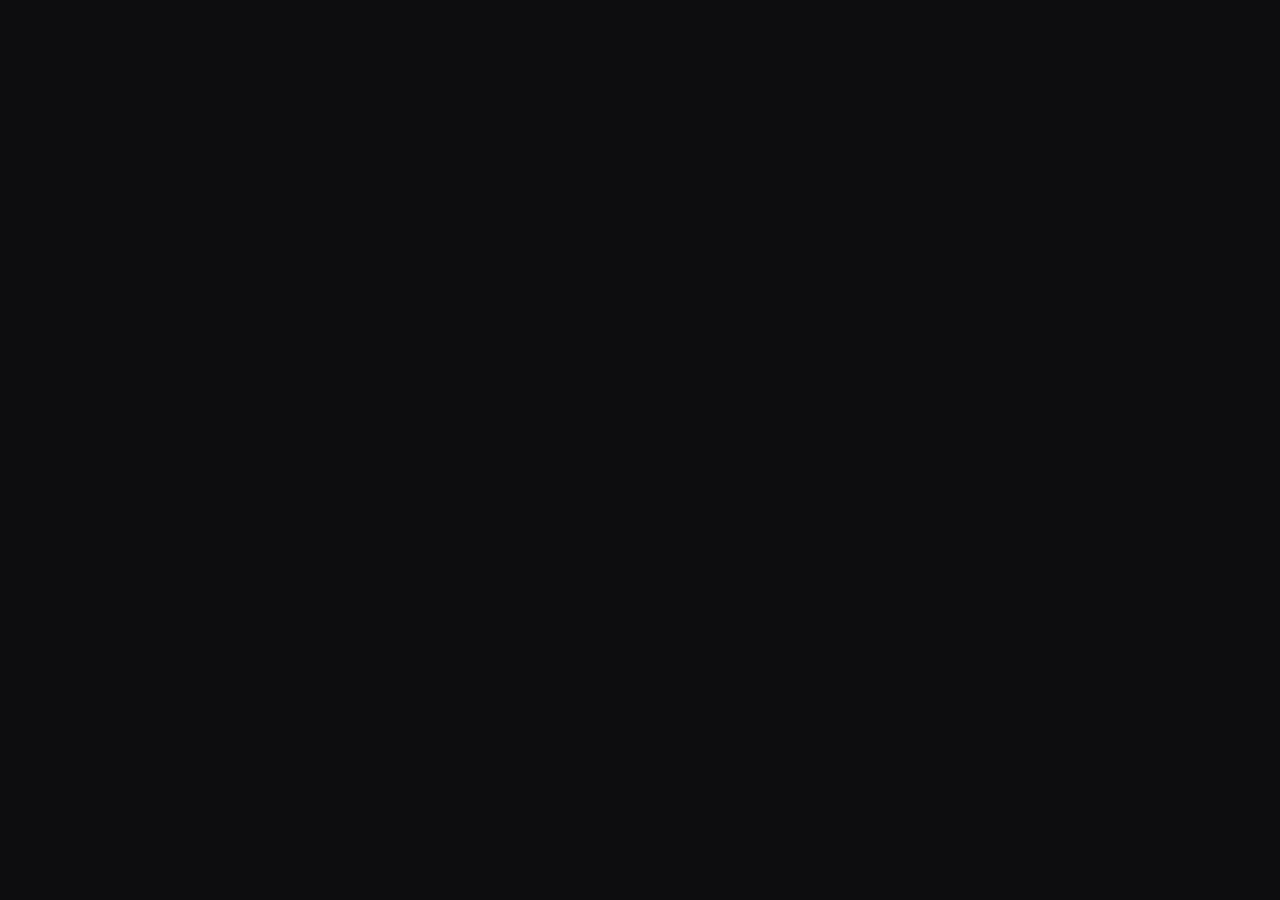
==== index.html @ c56e7d4f "Add the MetaMask Explore Simulator as a standalone static demo. This is the V1/V2 Explore prototype " ====
<!DOCTYPE html>
<html lang="en" data-theme="dark">
<head>
<meta charset="UTF-8" />
<meta name="viewport" content="width=device-width, initial-scale=1" />
<title>MetaMask Explore — Simulator</title>
<link rel="stylesheet" href="mmds/colors_and_type.css?v=black-bg" />
<link rel="stylesheet" href="https://fonts.googleapis.com/css2?family=Material+Symbols+Outlined:opsz,wght,FILL,GRAD@24,400,0,0" />
<style>
  .material-symbols-outlined {
    font-family: 'Material Symbols Outlined';
    font-weight: 400;
    font-style: normal;
    display: inline-block;
    line-height: 1;
    letter-spacing: normal;
    text-transform: none;
    white-space: nowrap;
    word-wrap: normal;
    direction: ltr;
    -webkit-font-smoothing: antialiased;
    font-variation-settings: 'FILL' 0, 'wght' 400, 'GRAD' 0, 'opsz' 24;
  }
  html, body {
    margin: 0;
    padding: 0;
    height: 100%;
    background: var(--color-background-alternative);
    color: var(--color-text-default);
    overflow: hidden;
  }

  #root {
    width: 100vw;
    height: 100vh;
    display: flex;
    flex-direction: row;
  }

  /* Shared */
  .mono { font-family: var(--font-family-default); }

  /* Scrollbar inside the phone */
  .phone-scroll::-webkit-scrollbar { width: 0; height: 0; }
  .phone-scroll { scrollbar-width: none; }

  /* Custom scrollbar for the panel */
  .panel-scroll::-webkit-scrollbar { width: 10px; }
  .panel-scroll::-webkit-scrollbar-track { background: transparent; }
  .panel-scroll::-webkit-scrollbar-thumb { background: var(--color-border-muted); border-radius: 8px; }
  .panel-scroll::-webkit-scrollbar-thumb:hover { background: var(--color-border-default); }

  /* ─── The control panel ─── */
  .panel {
    width: 340px;
    flex-shrink: 0;
    background: var(--color-background-default);
    border-left: 1px solid var(--color-border-muted);
    display: flex;
    flex-direction: column;
    overflow: hidden;
    font-family: var(--font-family-default);
    order: 2;
  }
  .stage { order: 1; }

  .panel-header {
    padding: 20px 20px 14px;
    display: flex;
    flex-direction: column;
    gap: 4px;
  }
  .panel-header-row {
    display: flex;
    align-items: center;
    justify-content: space-between;
    gap: 8px;
  }
  .panel-title {
    font-size: 14px;
    font-weight: 500;
    letter-spacing: -0.01em;
    color: var(--color-text-default);
  }
  .panel-sub {
    font-size: 12px;
    color: var(--color-text-alternative);
    font-weight: 400;
    margin-top: 2px;
  }
    background: var(--color-background-default);
    border-right: 1px solid var(--color-border-muted);
    display: flex;
    flex-direction: column;
    height: 100vh;
  }

  .panel-header {
    padding: 20px 20px 14px;
    border-bottom: 1px solid var(--color-border-muted);
    display: flex;
    flex-direction: column;
    gap: 4px;
  }
  .panel-header-row {
    display: flex;
    align-items: center;
    justify-content: space-between;
    gap: 8px;
  }
  .panel-title {
    font-size: 15px;
    font-weight: 600;
    letter-spacing: -0.01em;
    color: var(--color-text-default);
  }
  .panel-sub {
    font-size: 11px;
    color: var(--color-text-alternative);
    letter-spacing: 0.02em;
    text-transform: uppercase;
    font-weight: 500;
  }

  .panel-body {
    flex: 1;
    overflow-y: auto;
    padding: 8px 0 48px;
  }

  .section {
    padding: 16px 20px;
    border-bottom: 1px solid var(--color-border-muted);
    display: flex;
    flex-direction: column;
    gap: 10px;
  }
  .section-title {
    font-size: 12px;
    font-weight: 500;
    color: var(--color-text-alternative);
    letter-spacing: 0;
    text-transform: none;
    display: flex;
    align-items: center;
    justify-content: space-between;
  }
  .section-title-count {
    font-family: var(--font-family-default);
    font-size: 11px;
    color: var(--color-text-alternative);
    font-weight: 400;
  }

  /* Tab description block */
  .tab-description {
    padding: 12px 14px;
    border-radius: 10px;
    background: var(--color-background-muted);
    font-size: 12px;
    line-height: 18px;
    color: var(--color-text-alternative);
  }
  .tab-description b {
    color: var(--color-text-default);
    font-weight: 500;
  }
    color: var(--color-text-alternative);
    text-transform: uppercase;
    letter-spacing: 0.08em;
    margin-bottom: 12px;
    display: flex;
    align-items: center;
    justify-content: space-between;
  }
  .section-title-count {
    font-family: var(--font-family-default);
    font-size: 10px;
    color: var(--color-text-muted);
    font-weight: 400;
    letter-spacing: 0;
    text-transform: none;
  }

  /* Row — column layout, label full-width above control */
  .row {
    display: flex;
    flex-direction: column;
    gap: 6px;
    padding: 4px 0;
  }
  .row-label {
    font-size: 13px;
    color: var(--color-text-default);
    font-weight: 400;
    white-space: nowrap;
  }
  .row-hint {
    font-size: 11px;
    color: var(--color-text-alternative);
    margin-top: 0;
    line-height: 16px;
  }
  .row-label-wrap {
    display: flex;
    flex-direction: column;
    gap: 0;
  }
  .row-inline {
    display: flex;
    align-items: center;
    justify-content: space-between;
    gap: 12px;
    flex-direction: row;
  }

  /* Toggle */
  .toggle {
    position: relative;
    width: 34px;
    height: 20px;
    border-radius: 9999px;
    background: var(--color-background-muted);
    border: 1px solid var(--color-border-muted);
    cursor: pointer;
    transition: background 140ms ease, border-color 140ms ease;
    flex-shrink: 0;
  }
  .toggle::after {
    content: '';
    position: absolute;
    top: 2px;
    left: 2px;
    width: 14px;
    height: 14px;
    border-radius: 9999px;
    background: var(--color-text-alternative);
    transition: transform 140ms ease, background 140ms ease;
  }
  .toggle.on {
    background: var(--color-primary-default);
    border-color: var(--color-primary-default);
  }
  .toggle.on::after {
    transform: translateX(14px);
    background: var(--color-primary-inverse);
  }

  /* Segmented */
  .seg {
    display: flex;
    background: var(--color-background-muted);
    border-radius: 8px;
    padding: 2px;
    gap: 2px;
    width: 100%;
  }
  .seg-btn {
    flex: 1;
    padding: 6px 8px;
    border: none;
    background: transparent;
    border-radius: 6px;
    font-size: 12px;
    font-family: inherit;
    color: var(--color-text-alternative);
    cursor: pointer;
    transition: background 120ms ease, color 120ms ease;
    font-weight: 500;
    white-space: nowrap;
    text-overflow: ellipsis;
    overflow: hidden;
  }
  .seg-btn.active {
    background: var(--color-background-section);
    color: var(--color-text-default);
    box-shadow: 0 1px 2px rgba(0,0,0,0.3);
  }
  .seg-btn:hover:not(.active) {
    color: var(--color-text-default);
  }
  /* Compact icon segmented (for Appearance / Screen state) */
  .seg.seg-icon {
    width: auto;
    flex: 0 0 auto;
  }
  .seg-btn-icon {
    flex: 0 0 auto;
    width: 26px;
    height: 22px;
    padding: 0;
    display: inline-flex;
    align-items: center;
    justify-content: center;
  }

  /* Slider */
  .slider-row {
    display: flex;
    flex-direction: column;
    gap: 6px;
    padding: 10px 0 8px;
  }
  .slider-head {
    display: flex;
    justify-content: space-between;
    align-items: center;
  }
  .slider-val {
    font-family: var(--font-family-default);
    font-size: 11px;
    color: var(--color-text-alternative);
    background: var(--color-background-muted);
    padding: 2px 6px;
    border-radius: 4px;
  }
  input[type=range] {
    -webkit-appearance: none;
    appearance: none;
    width: 100%;
    height: 4px;
    background: var(--color-background-muted);
    border-radius: 4px;
    outline: none;
  }
  input[type=range]::-webkit-slider-thumb {
    -webkit-appearance: none;
    appearance: none;
    width: 14px;
    height: 14px;
    border-radius: 9999px;
    background: var(--color-primary-default);
    cursor: pointer;
    border: 2px solid var(--color-background-default);
  }
  input[type=range]::-moz-range-thumb {
    width: 14px;
    height: 14px;
    border-radius: 9999px;
    background: var(--color-primary-default);
    cursor: pointer;
    border: 2px solid var(--color-background-default);
  }

  /* Select-like dropdown of pills */
  .chips {
    display: flex;
    flex-wrap: wrap;
    gap: 6px;
    padding-top: 4px;
  }
  .chip {
    font-size: 12px;
    padding: 6px 10px;
    border-radius: 9999px;
    background: var(--color-background-muted);
    border: 1px solid transparent;
    color: var(--color-text-alternative);
    cursor: pointer;
    transition: background 120ms ease, color 120ms ease, border-color 120ms ease;
    font-weight: 500;
  }
  .chip.active {
    background: var(--color-text-default);
    color: var(--color-background-default);
    border-color: var(--color-text-default);
  }
  .chip:hover:not(.active) {
    color: var(--color-text-default);
  }

  /* Reset button */
  .panel-footer {
    border-top: 1px solid var(--color-border-muted);
    padding: 12px 20px;
    display: flex;
    gap: 8px;
  }
  .btn-ghost {
    flex: 1;
    padding: 9px 12px;
    border-radius: 8px;
    border: 1px solid var(--color-border-muted);
    background: transparent;
    color: var(--color-text-default);
    font-family: inherit;
    font-size: 12px;
    font-weight: 500;
    cursor: pointer;
    transition: background 120ms ease, border-color 120ms ease;
  }
  .btn-ghost:hover {
    background: var(--color-background-hover);
    border-color: var(--color-border-default);
  }

  /* Small status indicator dot */
  .dot {
    display: inline-block;
    width: 6px;
    height: 6px;
    border-radius: 9999px;
    background: var(--color-success-default);
    box-shadow: 0 0 8px var(--color-success-default);
    margin-right: 6px;
    vertical-align: middle;
  }

  /* ─── Stage (right side where the phone sits) ─── */
  .stage {
    flex: 1;
    height: 100vh;
    display: flex;
    flex-direction: column;
    align-items: stretch;
    justify-content: stretch;
    background:
      radial-gradient(ellipse 80% 60% at 50% 40%, rgba(67,174,252,0.04), transparent 60%),
      var(--color-background-alternative);
    position: relative;
    overflow: hidden;
  }
  .stage-tabs {
    position: relative;
    z-index: 2;
    display: flex;
    gap: 2px;
    padding: 12px 16px 0;
    background: transparent;
  }
  .stage-tab {
    font-family: var(--font-family-default);
    font-size: 12px;
    font-weight: 500;
    letter-spacing: 0.02em;
    color: var(--color-text-alternative);
    background: transparent;
    border: 1px solid transparent;
    border-bottom: none;
    padding: 8px 14px 9px;
    border-radius: 8px 8px 0 0;
    cursor: pointer;
    transition: background 120ms ease, color 120ms ease, border-color 120ms ease;
  }
  .stage-tab:hover {
    background: var(--color-background-hover);
    color: var(--color-text-default);
  }
  .stage-tab.is-active {
    background: var(--color-background-alternative);
    color: var(--color-text-default);
    border-color: var(--color-border-muted);
    position: relative;
  }
  .stage-tab.is-active::after {
    content: '';
    position: absolute;
    left: 0; right: 0; bottom: -1px;
    height: 1px;
    background: var(--color-background-alternative);
  }
  .stage-links {
    margin-left: auto;
    display: flex;
    align-items: center;
    gap: 4px;
    padding-right: 16px;
    padding-bottom: 6px;
    align-self: flex-end;
  }
  .stage-link {
    display: inline-flex;
    align-items: center;
    gap: 4px;
    font-family: var(--font-family-default);
    font-size: 12px;
    font-weight: 500;
    letter-spacing: 0.02em;
    color: var(--color-text-alternative);
    text-decoration: none;
    padding: 6px 10px;
    border-radius: 6px;
    transition: background 120ms ease, color 120ms ease;
  }
  .stage-link:hover {
    color: var(--color-text-default);
    background: var(--color-background-hover);
  }
  .stage-canvas {
    flex: 1;
    position: relative;
    display: flex;
    align-items: center;
    justify-content: center;
    overflow: auto;
    border-top: 1px solid var(--color-border-muted);
  }
  /* When the gallery is in the canvas, don't flex-center — let it scroll naturally. */
  .stage-canvas:has(.gallery-root) {
    display: block;
  }
  .stage-grid {
    position: absolute;
    inset: 0;
    background-image:
      linear-gradient(var(--color-border-muted) 1px, transparent 1px),
      linear-gradient(90deg, var(--color-border-muted) 1px, transparent 1px);
    background-size: 32px 32px;
    opacity: 0.25;
    pointer-events: none;
  }
  .stage-meta {
    position: absolute;
    top: 16px;
    left: 20px;
    font-family: var(--font-family-default);
    font-size: 11px;
    color: var(--color-text-alternative);
    letter-spacing: 0.02em;
    display: flex;
    gap: 12px;
    align-items: center;
  }
  .stage-meta .pill {
    padding: 3px 8px;
    background: var(--color-background-section);
    border: 1px solid var(--color-border-muted);
    border-radius: 4px;
    color: var(--color-text-default);
  }

  /* Bare (no chrome) phone */
  .bare-phone {
    width: 393px;
    height: 852px;
    background: var(--color-background-default);
    border-radius: 4px;
    overflow: hidden;
    box-shadow: 0 40px 80px rgba(0,0,0,0.4), 0 0 0 1px var(--color-border-muted);
    display: flex;
    flex-direction: column;
  }

  /* When light theme on the sim */
  html.embed,
  html.embed body,
  html.embed #root {
    width: 393px;
    height: 852px;
    overflow: hidden;
    background: #000;
  }
  html.embed #root {
    display: block;
  }

  html.embed .bare-phone {
    box-shadow: none;
    border-radius: 0;
  }

  .bare-phone.light { color-scheme: light; }

  /* Sparkline end-dot pulse — 2.4s, perfect circle via HTML overlay */
  @keyframes sparklinePulse {
    0%   { transform: scale(0.25); opacity: 0.55; }
    70%  { transform: scale(1.0);  opacity: 0; }
    100% { transform: scale(1.0);  opacity: 0; }
  }

  /* ─── Component gallery ─── */
  .stage-canvas.is-pannable { cursor: grab; }
  .stage-canvas.is-panning  { cursor: grabbing; user-select: none; }
  .stage-canvas.is-panning * { cursor: grabbing !important; }
  .gallery-root {
    width: max-content;
    min-width: 100%;
    min-height: 100%;
    padding: 32px 32px 80px;
    box-sizing: border-box;
    color: var(--color-text-default);
    background: var(--color-background-default);
  }
  .gallery-grid {
    display: grid;
    grid-template-columns: repeat(3, 393px);
    gap: 48px 32px;
    justify-content: start;
    width: max-content;
  }
  .gallery-card {
    display: flex;
    flex-direction: column;
    gap: 10px;
    min-width: 0;
  }
  .gallery-card-name {
    font-size: 11px;
    font-weight: 500;
    color: var(--color-text-alternative);
    font-family: 'JetBrains Mono', 'IBM Plex Mono', ui-monospace, monospace;
    letter-spacing: 0.04em;
    text-transform: uppercase;
    padding: 0 4px;
  }
  .gallery-card-body {
    display: flex;
    justify-content: flex-start;
    align-items: flex-start;
    overflow: visible;
    min-height: 60px;
  }
  .gallery-card-body > * {
    max-width: 100%;
  }
  .gallery-variant {
    display: flex;
    flex-direction: column;
    gap: 6px;
    align-items: flex-start;
  }
  .gallery-variant-label {
    font-size: 10px;
    text-transform: uppercase;
    letter-spacing: 0.08em;
    color: var(--color-text-alternative);
    font-weight: 600;
  }
  .gallery-variant-preview {
    display: flex;
    align-items: center;
  }
</style>

<!-- React + Babel -->
<script src="https://unpkg.com/react@18.3.1/umd/react.development.js" integrity="sha384-hD6/rw4ppMLGNu3tX5cjIb+uRZ7UkRJ6BPkLpg4hAu/6onKUg4lLsHAs9EBPT82L" crossorigin="anonymous"></script>
<script src="https://unpkg.com/react-dom@18.3.1/umd/react-dom.development.js" integrity="sha384-u6aeetuaXnQ38mYT8rp6sbXaQe3NL9t+IBXmnYxwkUI2Hw4bsp2Wvmx4yRQF1uAm" crossorigin="anonymous"></script>
<script src="https://unpkg.com/@babel/standalone@7.29.0/babel.min.js" integrity="sha384-m08KidiNqLdpJqLq95G/LEi8Qvjl/xUYll3QILypMoQ65QorJ9Lvtp2RXYGBFj1y" crossorigin="anonymous"></script>
<script>
  if (/\bembed=1\b/.test(location.search)) document.documentElement.classList.add('embed');
</script>
</head>
<body>
<div id="root"></div>

<!-- Components, in order of dependency -->
<script type="text/babel" src="frames/ios-frame.jsx"></script>
<script type="text/babel" src="src/store.jsx?v=embed"></script>
<script type="text/babel" src="src/token-logos.jsx"></script>
<script type="text/babel" src="src/explore-screen.jsx?v=filter-sm"></script>
<script type="text/babel" src="src/mvp-screen.jsx"></script>
<script type="text/babel" src="src/prod-screen.jsx?v=net-icons"></script>
<script type="text/babel" src="src/simulator.jsx?v=phone-black"></script>
<script type="text/babel" src="src/components-gallery.jsx"></script>
<script type="text/babel" src="src/panel.jsx"></script>
<script type="text/babel" src="src/app.jsx?v=embed"></script>
</body>
</html>
---- mmds/colors_and_type.css ----
/* ============================================================
   MetaMask Design System — Colors, Type, Spacing, Shadow, Radii
   Source of truth: metamask-design-system/packages/design-tokens
     • brand-colors.css
     • dark-theme-colors.css  (default)
     • light-theme-colors.css
     • typography.css
     • shadow.css

   Dark is default. Set [data-theme="light"] on <html> to flip.
   ============================================================ */

/* ─────────────────────────────────────────────
   BRAND FONTS — MMSans (default UI), MMPoly (hero),
   MMSansMono (code). OTF files live in /fonts.
   ───────────────────────────────────────────── */
/* Geist — primary UI face (mobile app). Loaded from Google Fonts. */
@import url('https://fonts.googleapis.com/css2?family=Geist:wght@400;500;700&family=Geist+Mono:wght@400;500&display=swap');

@font-face {
  font-family: 'MMSans';
  src: url('fonts/MM_Sans-Regular.otf') format('opentype');
  font-weight: 400; font-style: normal; font-display: swap;
}
@font-face {
  font-family: 'MMSans';
  src: url('fonts/MM_Sans-Medium.otf') format('opentype');
  font-weight: 500; font-style: normal; font-display: swap;
}
@font-face {
  font-family: 'MMSans';
  src: url('fonts/MM_Sans-Semibold.otf') format('opentype');
  font-weight: 600; font-style: normal; font-display: swap;
}
@font-face {
  font-family: 'MMSans';
  src: url('fonts/MM_Sans-Bold.otf') format('opentype');
  font-weight: 700; font-style: normal; font-display: swap;
}
@font-face {
  font-family: 'MMSans';
  src: url('fonts/MM_Sans-Extrabold.otf') format('opentype');
  font-weight: 800; font-style: normal; font-display: swap;
}
@font-face {
  font-family: 'MMSans';
  src: url('fonts/MM_Sans-Black.otf') format('opentype');
  font-weight: 900; font-style: normal; font-display: swap;
}
@font-face {
  font-family: 'MMPoly';
  src: url('fonts/MM_Poly-Regular.otf') format('opentype'),
       url('./fonts/MM_Poly-Regular.otf') format('opentype');
  font-weight: 400; font-style: normal; font-display: swap;
}
@font-face {
  font-family: 'MMSansMono';
  src: url('fonts/MM_Sans_Mono-Regular.otf') format('opentype');
  font-weight: 400; font-style: normal; font-display: swap;
}

/* ─────────────────────────────────────────────
   BRAND COLORS — primitive palette
   Do not use directly in components. Use the
   semantic --color-* tokens below.
   ───────────────────────────────────────────── */
:root {
  /* Grey */
  --brand-colors-grey-grey000: #ffffff;
  --brand-colors-grey-grey025: #f7f9fc;
  --brand-colors-grey-grey050: #f3f3f4;
  --brand-colors-grey-grey100: #ededed;
  --brand-colors-grey-grey200: #babbbe;
  --brand-colors-grey-grey300: #a3a4a7;
  --brand-colors-grey-grey400: #949596;
  --brand-colors-grey-grey500: #66676a;
  --brand-colors-grey-grey600: #47484a;
  --brand-colors-grey-grey700: #252628;
  --brand-colors-grey-grey800: #1c1d1f;
  --brand-colors-grey-grey900: #131416;
  --brand-colors-grey-grey1000: #0c0d0f;

  /* Blue */
  --brand-colors-blue-blue025: #f8f9ff;
  --brand-colors-blue-blue050: #f4f5ff;
  --brand-colors-blue-blue100: #d6dbff;
  --brand-colors-blue-blue200: #adb6fe;
  --brand-colors-blue-blue300: #8b99ff;
  --brand-colors-blue-blue400: #6f7eff;
  --brand-colors-blue-blue500: #4459ff;
  --brand-colors-blue-blue600: #2c3dc5;
  --brand-colors-blue-blue700: #1c277f;
  --brand-colors-blue-blue800: #131b59;
  --brand-colors-blue-blue900: #0b0f32;

  /* MetaMask Classic Blue — the canonical brand primary.
     `classic` is the light-theme primary (#0376c9), `sky` is the dark-theme
     primary (#43aefc). The generic blue-* ramp above is the secondary /
     illustrative blue from @metamask/design-tokens brand-colors.css. */
  --brand-colors-classic-blue-050:  #e5f2fb;
  --brand-colors-classic-blue-100:  #b8d9f4;
  --brand-colors-classic-blue-200:  #8abfec;
  --brand-colors-classic-blue-300:  #5ca6e5;
  --brand-colors-classic-blue-400:  #2e8cdd;
  --brand-colors-classic-blue-500:  #0376c9;  /* Light primary */
  --brand-colors-classic-blue-600:  #025e9f;
  --brand-colors-classic-blue-700:  #024676;
  --brand-colors-classic-blue-800:  #012e4d;
  --brand-colors-classic-blue-900:  #011626;

  --brand-colors-sky-blue-050:      #e4f3ff;
  --brand-colors-sky-blue-100:      #c2e3ff;
  --brand-colors-sky-blue-200:      #9ed1fe;
  --brand-colors-sky-blue-300:      #71c0fd;
  --brand-colors-sky-blue-400:      #43aefc;  /* Dark primary */
  --brand-colors-sky-blue-500:      #2296ec;
  --brand-colors-sky-blue-600:      #1577bd;
  --brand-colors-sky-blue-700:      #0f598d;
  --brand-colors-sky-blue-800:      #093b5e;
  --brand-colors-sky-blue-900:      #041d30;

  /* Red */
  --brand-colors-red-red025: #fff6f7;
  --brand-colors-red-red050: #fff2f3;
  --brand-colors-red-red100: #ffd2d5;
  --brand-colors-red-red200: #ffa1aa;
  --brand-colors-red-red300: #ff7584;
  --brand-colors-red-red400: #f74d5e;
  --brand-colors-red-red500: #ca3542;
  --brand-colors-red-red600: #952731;
  --brand-colors-red-red700: #611a20;
  --brand-colors-red-red800: #431216;
  --brand-colors-red-red900: #3b0f13;

  /* Yellow */
  --brand-colors-yellow-yellow025: #fff9e6;
  --brand-colors-yellow-yellow050: #fff5d5;
  --brand-colors-yellow-yellow100: #ffd957;
  --brand-colors-yellow-yellow200: #f0b034;
  --brand-colors-yellow-yellow300: #e18f01;
  --brand-colors-yellow-yellow400: #c37b02;
  --brand-colors-yellow-yellow500: #9a6300;
  --brand-colors-yellow-yellow600: #714802;
  --brand-colors-yellow-yellow700: #482d01;
  --brand-colors-yellow-yellow800: #321f00;
  --brand-colors-yellow-yellow900: #1c1100;

  /* Orange */
  --brand-colors-orange-orange025: #fff8f5;
  --brand-colors-orange-orange050: #fff0ea;
  --brand-colors-orange-orange100: #ffd4c1;
  --brand-colors-orange-orange200: #ffa680;
  --brand-colors-orange-orange300: #ff7940;
  --brand-colors-orange-orange400: #ff5c16;
  --brand-colors-orange-orange500: #c3420d;
  --brand-colors-orange-orange600: #932d06;
  --brand-colors-orange-orange700: #661800;
  --brand-colors-orange-orange800: #451100;
  --brand-colors-orange-orange900: #280a00;

  /* Purple */
  --brand-colors-purple-purple025: #fcf6ff;
  --brand-colors-purple-purple050: #fbf2ff;
  --brand-colors-purple-purple100: #eac2ff;
  --brand-colors-purple-purple200: #dfa4ff;
  --brand-colors-purple-purple300: #d075ff;
  --brand-colors-purple-purple400: #b864f5;
  --brand-colors-purple-purple500: #8f44e4;
  --brand-colors-purple-purple600: #6c2ab2;
  --brand-colors-purple-purple700: #6c2ab2;
  --brand-colors-purple-purple800: #3d065f;
  --brand-colors-purple-purple900: #280a00;

  /* Lime */
  --brand-colors-lime-lime025: #effed9;
  --brand-colors-lime-lime050: #e5ffc3;
  --brand-colors-lime-lime100: #baf24a;
  --brand-colors-lime-lime200: #95ca45;
  --brand-colors-lime-lime300: #7ab040;
  --brand-colors-lime-lime400: #64993d;
  --brand-colors-lime-lime500: #457a39;
  --brand-colors-lime-lime600: #275b35;
  --brand-colors-lime-lime700: #013330;
  --brand-colors-lime-lime800: #012826;
  --brand-colors-lime-lime900: #011515;

  /* Green */
  --brand-colors-green-green025: #f1faf4;
  --brand-colors-green-green050: #ebf7ee;
  --brand-colors-green-green100: #c1e6c9;
  --brand-colors-green-green200: #80cb91;
  --brand-colors-green-green300: #4cb564;
  --brand-colors-green-green400: #279f41;
  --brand-colors-green-green500: #1c7e33;
  --brand-colors-green-green600: #145d25;
  --brand-colors-green-green700: #0d3b18;
  --brand-colors-green-green800: #092912;
  --brand-colors-green-green900: #051709;

  /* Indigo */
  --brand-colors-indigo-indigo025: #f3faff;
  --brand-colors-indigo-indigo050: #ebf5ff;
  --brand-colors-indigo-indigo100: #cce7ff;
  --brand-colors-indigo-indigo200: #89b0ff;
  --brand-colors-indigo-indigo300: #7e9ff0;
  --brand-colors-indigo-indigo400: #6f87db;
  --brand-colors-indigo-indigo500: #5b66bf;
  --brand-colors-indigo-indigo600: #4544a1;
  --brand-colors-indigo-indigo700: #2e2082;
  --brand-colors-indigo-indigo800: #190066;
  --brand-colors-indigo-indigo900: #13004a;

  --brand-colors-white: #ffffff;
  --brand-colors-black: #000000;
}

/* ─────────────────────────────────────────────
   TYPOGRAPHY PRIMITIVES — font families,
   size/line-height/weight/letter-spacing scales
   ───────────────────────────────────────────── */
:root {
  /* Mobile app: Geist is the primary UI face.
     MMSans / MMPoly are brand faces for marketing + hero moments only. */
  --font-family-default: 'Geist', 'Helvetica Neue', Helvetica, Arial, sans-serif;
  --font-family-accent:  'MMSans', 'Geist', 'Helvetica Neue', Helvetica, Arial, sans-serif;
  --font-family-hero:    'MMPoly', 'Geist', 'Helvetica Neue', Helvetica, Arial, sans-serif;
  --font-family-mono:    'Geist Mono', 'MMSansMono', ui-monospace, SFMono-Regular, Menlo, monospace;

  --font-size-base: 16px;
  --font-size-1: 0.625rem;   /* 10 */
  --font-size-2: 0.75rem;    /* 12 */
  --font-size-3: 0.875rem;   /* 14 */
  --font-size-4: 1rem;       /* 16 */
  --font-size-4-5: 1.125rem; /* 18 — heading-md on mobile */
  --font-size-5: 1.25rem;    /* 20 */
  --font-size-6: 1.5rem;     /* 24 */
  --font-size-7: 2rem;       /* 32 */
  --font-size-8: 2.5rem;     /* 40 */
  --font-size-9: 3rem;       /* 48 */
  --font-size-10: 3.75rem;   /* 60 */

  --line-height-1: 1rem;       /* 16 */
  --line-height-2: 1.25rem;    /* 20 */
  --line-height-3: 1.375rem;   /* 22 */
  --line-height-4: 1.5rem;     /* 24 */
  --line-height-5: 2rem;       /* 32 */
  --line-height-6: 2.5rem;     /* 40 */
  --line-height-7: 3.125rem;   /* 50 */
  --line-height-8: 3.5rem;     /* 56 */
  --line-height-9: 4.6875rem;  /* 75 */

  --font-weight-regular: 400;
  --font-weight-medium: 500;
  --font-weight-bold: 700;

  --letter-spacing-0: 0;
  --letter-spacing-1: 2.5%;
}

/* Active typography scale — defaults to Small (mobile / extension) */
:root {
  --typography-display-lg-font-size:      var(--font-size-8);
  --typography-display-lg-line-height:    var(--line-height-7);
  --typography-display-lg-font-weight:    var(--font-weight-bold);

  --typography-display-md-font-size:      var(--font-size-7);
  --typography-display-md-line-height:    var(--line-height-6);
  --typography-display-md-font-weight:    var(--font-weight-bold);

  --typography-heading-lg-font-size:      var(--font-size-6);
  --typography-heading-lg-line-height:    var(--line-height-5);
  --typography-heading-lg-font-weight:    var(--font-weight-bold);

  --typography-heading-md-font-size:      var(--font-size-4-5);
  --typography-heading-md-line-height:    var(--line-height-4);
  --typography-heading-md-font-weight:    var(--font-weight-bold);

  --typography-heading-sm-font-size:      var(--font-size-4);
  --typography-heading-sm-line-height:    var(--line-height-4);
  --typography-heading-sm-font-weight:    var(--font-weight-bold);

  --typography-body-lg-medium-font-size:  var(--font-size-5);
  --typography-body-lg-medium-line-height:var(--line-height-4);
  --typography-body-lg-medium-font-weight:var(--font-weight-medium);

  --typography-body-md-bold-font-size:    var(--font-size-4);
  --typography-body-md-bold-line-height:  var(--line-height-4);
  --typography-body-md-bold-font-weight:  var(--font-weight-bold);

  --typography-body-md-medium-font-size:  var(--font-size-4);
  --typography-body-md-medium-line-height:var(--line-height-4);
  --typography-body-md-medium-font-weight:var(--font-weight-medium);

  --typography-body-md-font-size:         var(--font-size-4);
  --typography-body-md-line-height:       var(--line-height-4);
  --typography-body-md-font-weight:       var(--font-weight-regular);

  --typography-body-sm-bold-font-size:    var(--font-size-3);
  --typography-body-sm-bold-line-height:  var(--line-height-3);
  --typography-body-sm-bold-font-weight:  var(--font-weight-bold);

  --typography-body-sm-medium-font-size:  var(--font-size-3);
  --typography-body-sm-medium-line-height:var(--line-height-3);
  --typography-body-sm-medium-font-weight:var(--font-weight-medium);

  --typography-body-sm-font-size:         var(--font-size-3);
  --typography-body-sm-line-height:       var(--line-height-3);
  --typography-body-sm-font-weight:       var(--font-weight-regular);

  --typography-body-xs-medium-font-size:  var(--font-size-2);
  --typography-body-xs-medium-line-height:var(--line-height-2);
  --typography-body-xs-medium-font-weight:var(--font-weight-medium);
  --typography-body-xs-medium-letter-spacing: var(--letter-spacing-1);

  --typography-body-xs-font-size:         var(--font-size-2);
  --typography-body-xs-line-height:       var(--line-height-2);
  --typography-body-xs-font-weight:       var(--font-weight-regular);
  --typography-body-xs-letter-spacing:    var(--letter-spacing-1);

  --typography-page-heading-font-size:    var(--font-size-6);
  --typography-page-heading-line-height:  var(--line-height-5);
  --typography-page-heading-font-weight:  var(--font-weight-bold);

  --typography-section-heading-font-size: var(--font-size-5);
  --typography-section-heading-line-height:var(--line-height-4);
  --typography-section-heading-font-weight:var(--font-weight-bold);

  --typography-button-label-md-font-size: var(--font-size-4);
  --typography-button-label-md-line-height:var(--line-height-4);
  --typography-button-label-md-font-weight:var(--font-weight-medium);

  --typography-button-label-lg-font-size: var(--font-size-5);
  --typography-button-label-lg-line-height:var(--line-height-4);
  --typography-button-label-lg-font-weight:var(--font-weight-medium);

  --typography-amount-display-lg-font-size:  var(--font-size-8);
  --typography-amount-display-lg-line-height:var(--line-height-7);
  --typography-amount-display-lg-font-weight:var(--font-weight-bold);
}

/* Global Large (≥ 767px) — overrides display/heading + page/section + amount only */
@media (min-width: 767px) {
  :root {
    --typography-display-lg-font-size:      var(--font-size-10);
    --typography-display-lg-line-height:    var(--line-height-9);
    --typography-display-lg-font-weight:    var(--font-weight-medium);

    --typography-display-md-font-size:      var(--font-size-9);
    --typography-display-md-line-height:    var(--line-height-8);
    --typography-display-md-font-weight:    var(--font-weight-medium);

    --typography-heading-lg-font-size:      var(--font-size-7);
    --typography-heading-lg-line-height:    var(--line-height-6);

    --typography-heading-md-font-size:      var(--font-size-6);
    --typography-heading-md-line-height:    var(--line-height-5);

    --typography-heading-sm-font-size:      var(--font-size-5);
    --typography-heading-sm-line-height:    var(--line-height-4);

    --typography-page-heading-font-size:    var(--font-size-7);
    --typography-page-heading-line-height:  var(--line-height-6);

    --typography-section-heading-font-size: var(--font-size-6);
    --typography-section-heading-line-height:var(--line-height-5);

    --typography-amount-display-lg-font-size:  var(--font-size-10);
    --typography-amount-display-lg-line-height:var(--line-height-9);
    --typography-amount-display-lg-font-weight:var(--font-weight-medium);
  }
}

/* ─────────────────────────────────────────────
   SPACING, RADII, SHADOW — NON-THEMED
   (sizes; colors are themed below)
   ───────────────────────────────────────────── */
:root {
  /* Spacing — MMDS uses a 4px base */
  --space-0: 0;
  --space-1: 4px;
  --space-2: 8px;
  --space-3: 12px;
  --space-4: 16px;
  --space-5: 20px;
  --space-6: 24px;
  --space-8: 32px;
  --space-10: 40px;
  --space-12: 48px;
  --space-16: 64px;

  /* Radii — MMDS product conventions */
  --radius-xs: 2px;
  --radius-sm: 4px;
  --radius-md: 6px;
  --radius-lg: 12px;
  --radius-xl: 16px;
  --radius-2xl: 24px;
  --radius-pill: 9999px;

  /* Shadow size tokens — from shadow.css */
  --shadow-size-xs: 0 2px 4px 0;
  --shadow-size-sm: 0 2px 8px 0;
  --shadow-size-md: 0 2px 16px 0;
  --shadow-size-lg: 0 2px 40px 0;
}

/* ─────────────────────────────────────────────
   LIGHT THEME (canonical default in MMDS)
   Applied at :root so designs without a
   theme attribute get light.
   ───────────────────────────────────────────── */
:root,
[data-theme='light'],
.light {
  color-scheme: light;

  /* Background */
  --color-background-default:              var(--brand-colors-grey-grey000);
  --color-background-default-hover:        var(--brand-colors-grey-grey050);
  --color-background-default-pressed:      var(--brand-colors-grey-grey100);
  --color-background-section:              #f5f6f8;
  --color-background-subsection:           var(--brand-colors-grey-grey000);
  --color-background-alternative:          var(--brand-colors-grey-grey050);
  --color-background-alternative-hover:    #ebedf1;
  --color-background-alternative-pressed:  #e1e4ea;
  --color-background-muted:                rgba(60, 77, 157, 0.1);
  --color-background-muted-hover:          rgba(60, 77, 157, 0.16);
  --color-background-muted-pressed:        rgba(60, 77, 157, 0.22);
  --color-background-hover:                rgba(60, 77, 157, 0.06);
  --color-background-pressed:              rgba(60, 77, 157, 0.12);

  /* Text */
  --color-text-default:                    var(--brand-colors-grey-grey900);
  --color-text-alternative:                var(--brand-colors-grey-grey500);
  --color-text-muted:                      var(--brand-colors-grey-grey200);

  /* Icon */
  --color-icon-default:                    var(--brand-colors-grey-grey900);
  --color-icon-default-hover:              #2a2b2c;
  --color-icon-default-pressed:            #414243;
  --color-icon-alternative:                var(--brand-colors-grey-grey500);
  --color-icon-muted:                      var(--brand-colors-grey-grey200);
  --color-icon-inverse:                    var(--brand-colors-grey-grey000);

  /* Border */
  --color-border-default:                  var(--brand-colors-grey-grey400);
  --color-border-muted:                    #b4b4b566;

  /* Overlay */
  --color-overlay-default:                 #0a0d135c;
  --color-overlay-alternative:             #0a0d1392;
  --color-overlay-inverse:                 var(--brand-colors-grey-grey000);

  /* Primary — MetaMask Classic Blue (#0376c9) */
  --color-primary-default:                 var(--brand-colors-classic-blue-500);
  --color-primary-default-hover:           #0269b3;
  --color-primary-default-pressed:         #025e9f;
  --color-primary-alternative:             var(--brand-colors-classic-blue-600);
  --color-primary-muted:                   #0376c91a;
  --color-primary-muted-hover:             #0376c926;
  --color-primary-muted-pressed:           #0376c933;
  --color-primary-inverse:                 var(--brand-colors-grey-grey000);

  /* Error — red-500 */
  --color-error-default:                   var(--brand-colors-red-red500);
  --color-error-default-hover:             #ba313d;
  --color-error-default-pressed:           #9a2832;
  --color-error-alternative:               var(--brand-colors-red-red600);
  --color-error-muted:                     #ca35421a;
  --color-error-muted-hover:               #ca354226;
  --color-error-muted-pressed:             #ca354233;
  --color-error-inverse:                   var(--brand-colors-grey-grey000);

  /* Warning — yellow-500 */
  --color-warning-default:                 var(--brand-colors-yellow-yellow500);
  --color-warning-default-hover:           #855500;
  --color-warning-default-pressed:         #5c3b00;
  --color-warning-muted:                   #9a63001a;
  --color-warning-muted-hover:             #9a630026;
  --color-warning-muted-pressed:           #9a630033;
  --color-warning-inverse:                 var(--brand-colors-grey-grey000);

  /* Success — lime-500 */
  --color-success-default:                 var(--brand-colors-lime-lime500);
  --color-success-default-hover:           #3d6c32;
  --color-success-default-pressed:         #2d5025;
  --color-success-muted:                   #457a391a;
  --color-success-muted-hover:             #457a3926;
  --color-success-muted-pressed:           #457a3933;
  --color-success-inverse:                 var(--brand-colors-grey-grey000);

  /* Info — = primary */
  --color-info-default:                    var(--brand-colors-classic-blue-500);
  --color-info-muted:                      #0376c91a;
  --color-info-inverse:                    var(--brand-colors-grey-grey000);

  /* Accents */
  --color-accent01-light:                  var(--brand-colors-orange-orange200);
  --color-accent01-normal:                 var(--brand-colors-orange-orange400);
  --color-accent01-dark:                   var(--brand-colors-orange-orange700);
  --color-accent02-light:                  var(--brand-colors-purple-purple100);
  --color-accent02-normal:                 var(--brand-colors-purple-purple300);
  --color-accent02-dark:                   var(--brand-colors-purple-purple800);
  --color-accent03-light:                  var(--brand-colors-lime-lime050);
  --color-accent03-normal:                 var(--brand-colors-lime-lime100);
  --color-accent03-dark:                   var(--brand-colors-lime-lime700);
  --color-accent04-light:                  var(--brand-colors-indigo-indigo100);
  --color-accent04-normal:                 var(--brand-colors-indigo-indigo200);
  --color-accent04-dark:                   var(--brand-colors-indigo-indigo800);

  /* Flask */
  --color-flask-default:                   var(--brand-colors-purple-purple500);
  --color-flask-inverse:                   var(--brand-colors-grey-grey000);

  /* Shadow colors */
  --color-shadow-default:                  #0000001a;
  --color-shadow-primary:                  #0376c933;
  --color-shadow-error:                    #ca354266;
}

/* ─────────────────────────────────────────────
   DARK THEME
   ───────────────────────────────────────────── */
[data-theme='dark'],
.dark {
  color-scheme: dark;

  /* Background — black canvas palette
     default #000000 · section #18181B · subsection #222226
     elevated1 #0D0D0F · elevated2 #18181B · muted #E2E2FF 11% */
  --color-background-default:              #000000;
  --color-background-default-hover:        #18181B;
  --color-background-default-pressed:      #222226;
  --color-background-section:              #18181B;
  --color-background-subsection:           #222226;
  --color-background-alternative:          #0D0D0F;
  --color-background-alternative-hover:    #18181B;
  --color-background-alternative-pressed:  #222226;
  --color-background-elevated1:            #0D0D0F;
  --color-background-elevated2:            #18181B;
  --color-background-muted:                #E2E2FF1C;
  --color-background-muted-hover:          #E2E2FF29;
  --color-background-muted-pressed:        #E2E2FF38;
  --color-background-hover:                #E2E2FF1C;
  --color-background-pressed:              #E2E2FF38;

  /* Text */
  --color-text-default:                    var(--brand-colors-grey-grey000);
  --color-text-alternative:                var(--brand-colors-grey-grey300);
  --color-text-muted:                      var(--brand-colors-grey-grey600);

  /* Icon */
  --color-icon-default:                    var(--brand-colors-grey-grey000);
  --color-icon-default-hover:              #f0f0f0;
  --color-icon-default-pressed:            #d0d0d0;
  --color-icon-alternative:                var(--brand-colors-grey-grey300);
  --color-icon-muted:                      var(--brand-colors-grey-grey600);
  --color-icon-inverse:                    var(--brand-colors-grey-grey900);

  /* Border */
  --color-border-default:                  var(--brand-colors-grey-grey500);
  --color-border-muted:                    #ffffff14;

  /* Overlay */
  --color-overlay-default:                 #030304b8;
  --color-overlay-alternative:             #030304d6;
  --color-overlay-inverse:                 var(--brand-colors-grey-grey000);

  /* Primary — MetaMask Sky Blue (#43aefc) */
  --color-primary-default:                 var(--brand-colors-sky-blue-400);
  --color-primary-default-hover:           #5ebdfd;
  --color-primary-default-pressed:         #7fcbfe;
  --color-primary-alternative:             var(--brand-colors-sky-blue-300);
  --color-primary-muted:                   #43aefc26;
  --color-primary-muted-hover:             #43aefc33;
  --color-primary-muted-pressed:           #43aefc40;
  --color-primary-inverse:                 var(--brand-colors-grey-grey900);

  /* Error — red-300 coral */
  --color-error-default:                   var(--brand-colors-red-red300);
  --color-error-default-hover:             #ff8a96;
  --color-error-default-pressed:           #ffb2bb;
  --color-error-alternative:               var(--brand-colors-red-red200);
  --color-error-muted:                     #ff758426;
  --color-error-muted-hover:               #ff758433;
  --color-error-muted-pressed:             #ff758440;
  --color-error-inverse:                   var(--brand-colors-grey-grey900);

  /* Warning — yellow-200 amber */
  --color-warning-default:                 var(--brand-colors-yellow-yellow200);
  --color-warning-default-hover:           #f3be59;
  --color-warning-default-pressed:         #f6cd7f;
  --color-warning-muted:                   #f0b03426;
  --color-warning-muted-hover:             #f0b03433;
  --color-warning-muted-pressed:           #f0b03440;
  --color-warning-inverse:                 var(--brand-colors-grey-grey900);

  /* Success — lime-100 */
  --color-success-default:                 var(--brand-colors-lime-lime100);
  --color-success-default-hover:           #c9f570;
  --color-success-default-pressed:         #d7f796;
  --color-success-muted:                   #baf24a26;
  --color-success-muted-hover:             #baf24a33;
  --color-success-muted-pressed:           #baf24a40;
  --color-success-inverse:                 var(--brand-colors-grey-grey900);

  /* Info — = primary */
  --color-info-default:                    var(--brand-colors-sky-blue-400);
  --color-info-muted:                      #43aefc26;
  --color-info-inverse:                    var(--brand-colors-grey-grey900);

  /* Flask */
  --color-flask-default:                   var(--brand-colors-purple-purple300);
  --color-flask-inverse:                   var(--brand-colors-grey-grey900);

  /* Shadow colors */
  --color-shadow-default:                  #00000066;
  --color-shadow-primary:                  #43aefc33;
  --color-shadow-error:                    #ff758433;
}

/* ─────────────────────────────────────────────
   BACKWARD-COMPAT ALIASES
   Short semantic names that map onto MMDS tokens.
   Prefer --color-* in new code.
   ───────────────────────────────────────────── */
:root, [data-theme], .light, .dark {
  --bg-default:       var(--color-background-default);
  --bg-section:       var(--color-background-section);
  --bg-subsection:    var(--color-background-subsection);
  --bg-alternative:   var(--color-background-alternative);
  --bg-elevated1:     var(--color-background-elevated1, var(--color-background-alternative));
  --bg-elevated2:     var(--color-background-elevated2, var(--color-background-section));
  --bg-muted:         var(--color-background-muted);
  --bg-hover:         var(--color-background-hover);
  --bg-pressed:       var(--color-background-pressed);

  --text-default:     var(--color-text-default);
  --text-alternative: var(--color-text-alternative);
  --text-muted:       var(--color-text-muted);

  --icon-default:     var(--color-icon-default);
  --icon-alternative: var(--color-icon-alternative);
  --icon-muted:       var(--color-icon-muted);
  --icon-inverse:     var(--color-icon-inverse);

  --border-default:   var(--color-border-default);
  --border-muted:     var(--color-border-muted);

  --overlay-default:     var(--color-overlay-default);
  --overlay-alternative: var(--color-overlay-alternative);

  --primary-default:  var(--color-primary-default);
  --primary-alt:      var(--color-primary-alternative);
  --primary-muted:    var(--color-primary-muted);
  --primary-inverse:  var(--color-primary-inverse);
  --primary-hover:    var(--color-primary-default-hover);
  --primary-pressed:  var(--color-primary-default-pressed);

  --error-default:    var(--color-error-default);
  --error-muted:      var(--color-error-muted);
  --error-inverse:    var(--color-error-inverse);

  --warning-default:  var(--color-warning-default);
  --warning-muted:    var(--color-warning-muted);
  --warning-inverse:  var(--color-warning-inverse);

  --success-default:  var(--color-success-default);
  --success-muted:    var(--color-success-muted);
  --success-inverse:  var(--color-success-inverse);

  --info-default:     var(--color-info-default);
  --info-muted:       var(--color-info-muted);
  --info-inverse:     var(--color-info-inverse);

  --flask-default:    var(--color-flask-default);
  --flask-inverse:    var(--color-flask-inverse);

  /* Short aliases to brand palette */
  --grey-000:  var(--brand-colors-grey-grey000);
  --grey-025:  var(--brand-colors-grey-grey025);
  --grey-050:  var(--brand-colors-grey-grey050);
  --grey-100:  var(--brand-colors-grey-grey100);
  --grey-200:  var(--brand-colors-grey-grey200);
  --grey-300:  var(--brand-colors-grey-grey300);
  --grey-400:  var(--brand-colors-grey-grey400);
  --grey-500:  var(--brand-colors-grey-grey500);
  --grey-600:  var(--brand-colors-grey-grey600);
  --grey-700:  var(--brand-colors-grey-grey700);
  --grey-800:  var(--brand-colors-grey-grey800);
  --grey-900:  var(--brand-colors-grey-grey900);
  --grey-1000: var(--brand-colors-grey-grey1000);

  --blue-300:  var(--brand-colors-blue-blue300);
  --blue-500:  var(--brand-colors-blue-blue500);

  /* MetaMask brand primary shortcuts */
  --mm-blue:        var(--brand-colors-classic-blue-500);  /* #0376c9 */
  --mm-sky-blue:    var(--brand-colors-sky-blue-400);      /* #43aefc */
  --red-300:   var(--brand-colors-red-red300);
  --red-500:   var(--brand-colors-red-red500);
  --lime-100:  var(--brand-colors-lime-lime100);
  --lime-500:  var(--brand-colors-lime-lime500);
  --yellow-200:var(--brand-colors-yellow-yellow200);
  --yellow-500:var(--brand-colors-yellow-yellow500);
  --orange-400:var(--brand-colors-orange-orange400);
  --purple-300:var(--brand-colors-purple-purple300);
  --purple-500:var(--brand-colors-purple-purple500);

  /* Font & weight aliases */
  --font-sans: var(--font-family-default);
  --font-mono: var(--font-family-mono);
  --font-accent: var(--font-family-accent);
  --font-hero:   var(--font-family-hero);
  --weight-regular: var(--font-weight-regular);
  --weight-medium:  var(--font-weight-medium);
  --weight-bold:    var(--font-weight-bold);

  /* Pre-composed shadows (size × default color) */
  --shadow-xs: var(--shadow-size-xs) var(--color-shadow-default);
  --shadow-sm: var(--shadow-size-sm) var(--color-shadow-default);
  --shadow-md: var(--shadow-size-md) var(--color-shadow-default);
  --shadow-lg: var(--shadow-size-lg) var(--color-shadow-default);
}

/* ─────────────────────────────────────────────
   BASE STYLES + TYPE UTILITIES
   ───────────────────────────────────────────── */
html { color-scheme: light dark; }
* { box-sizing: border-box; }

body {
  font-family: var(--font-family-default);
  background: var(--color-background-default);
  color: var(--color-text-default);
  font-size: var(--typography-body-md-font-size);
  line-height: var(--typography-body-md-line-height);
  font-weight: var(--typography-body-md-font-weight);
  -webkit-font-smoothing: antialiased;
  -moz-osx-font-smoothing: grayscale;
}

/* Type classes — map 1:1 onto MMDS typography scale */
.t-display-lg      { font-family: var(--font-family-default); font-size: var(--typography-display-lg-font-size);      line-height: var(--typography-display-lg-line-height);      font-weight: var(--typography-display-lg-font-weight); }
.t-display-md      { font-family: var(--font-family-default); font-size: var(--typography-display-md-font-size);      line-height: var(--typography-display-md-line-height);      font-weight: var(--typography-display-md-font-weight); }
.t-heading-lg, h1  { font-family: var(--font-family-default); font-size: var(--typography-heading-lg-font-size);      line-height: var(--typography-heading-lg-line-height);      font-weight: var(--typography-heading-lg-font-weight); margin: 0; }
.t-heading-md, h2  { font-family: var(--font-family-default); font-size: var(--typography-heading-md-font-size);      line-height: var(--typography-heading-md-line-height);      font-weight: var(--typography-heading-md-font-weight); margin: 0; }
.t-heading-sm, h3  { font-family: var(--font-family-default); font-size: var(--typography-heading-sm-font-size);      line-height: var(--typography-heading-sm-line-height);      font-weight: var(--typography-heading-sm-font-weight); margin: 0; }

.t-body-lg-medium  { font-size: var(--typography-body-lg-medium-font-size); line-height: var(--typography-body-lg-medium-line-height); font-weight: var(--typography-body-lg-medium-font-weight); }
.t-body-md, p      { font-size: var(--typography-body-md-font-size); line-height: var(--typography-body-md-line-height); font-weight: var(--typography-body-md-font-weight); margin: 0; }
.t-body-md-medium  { font-size: var(--typography-body-md-medium-font-size); line-height: var(--typography-body-md-medium-line-height); font-weight: var(--typography-body-md-medium-font-weight); }
.t-body-md-bold    { font-size: var(--typography-body-md-bold-font-size); line-height: var(--typography-body-md-bold-line-height); font-weight: var(--typography-body-md-bold-font-weight); }
.t-body-sm         { font-size: var(--typography-body-sm-font-size); line-height: var(--typography-body-sm-line-height); font-weight: var(--typography-body-sm-font-weight); }
.t-body-sm-medium  { font-size: var(--typography-body-sm-medium-font-size); line-height: var(--typography-body-sm-medium-line-height); font-weight: var(--typography-body-sm-medium-font-weight); }
.t-body-sm-bold    { font-size: var(--typography-body-sm-bold-font-size); line-height: var(--typography-body-sm-bold-line-height); font-weight: var(--typography-body-sm-bold-font-weight); }
.t-body-xs         { font-size: var(--typography-body-xs-font-size); line-height: var(--typography-body-xs-line-height); font-weight: var(--typography-body-xs-font-weight); letter-spacing: var(--typography-body-xs-letter-spacing); }
.t-body-xs-medium  { font-size: var(--typography-body-xs-medium-font-size); line-height: var(--typography-body-xs-medium-line-height); font-weight: var(--typography-body-xs-medium-font-weight); letter-spacing: var(--typography-body-xs-medium-letter-spacing); }

.t-page-heading    { font-size: var(--typography-page-heading-font-size);    line-height: var(--typography-page-heading-line-height);    font-weight: var(--typography-page-heading-font-weight); }
.t-section-heading { font-size: var(--typography-section-heading-font-size); line-height: var(--typography-section-heading-line-height); font-weight: var(--typography-section-heading-font-weight); }
.t-button-label-md { font-size: var(--typography-button-label-md-font-size); line-height: var(--typography-button-label-md-line-height); font-weight: var(--typography-button-label-md-font-weight); }
.t-button-label-lg { font-size: var(--typography-button-label-lg-font-size); line-height: var(--typography-button-label-lg-line-height); font-weight: var(--typography-button-label-lg-font-weight); }
.t-amount-display-lg { font-size: var(--typography-amount-display-lg-font-size); line-height: var(--typography-amount-display-lg-line-height); font-weight: var(--typography-amount-display-lg-font-weight); }

/* Mono / inline code */
.t-mono { font-family: var(--font-family-mono); }
code    { font-family: var(--font-family-mono); font-size: 0.9em; background: var(--color-background-section); padding: 2px 6px; border-radius: var(--radius-sm); }

/* Weight + color helpers (legacy) */
.w-regular { font-weight: var(--font-weight-regular); }
.w-medium  { font-weight: var(--font-weight-medium); }
.w-bold    { font-weight: var(--font-weight-bold); }

.c-default     { color: var(--color-text-default); }
.c-alternative { color: var(--color-text-alternative); }
.c-muted       { color: var(--color-text-muted); }
.c-primary     { color: var(--color-primary-default); }
.c-error       { color: var(--color-error-default); }
.c-success     { color: var(--color-success-default); }
.c-warning     { color: var(--color-warning-default); }
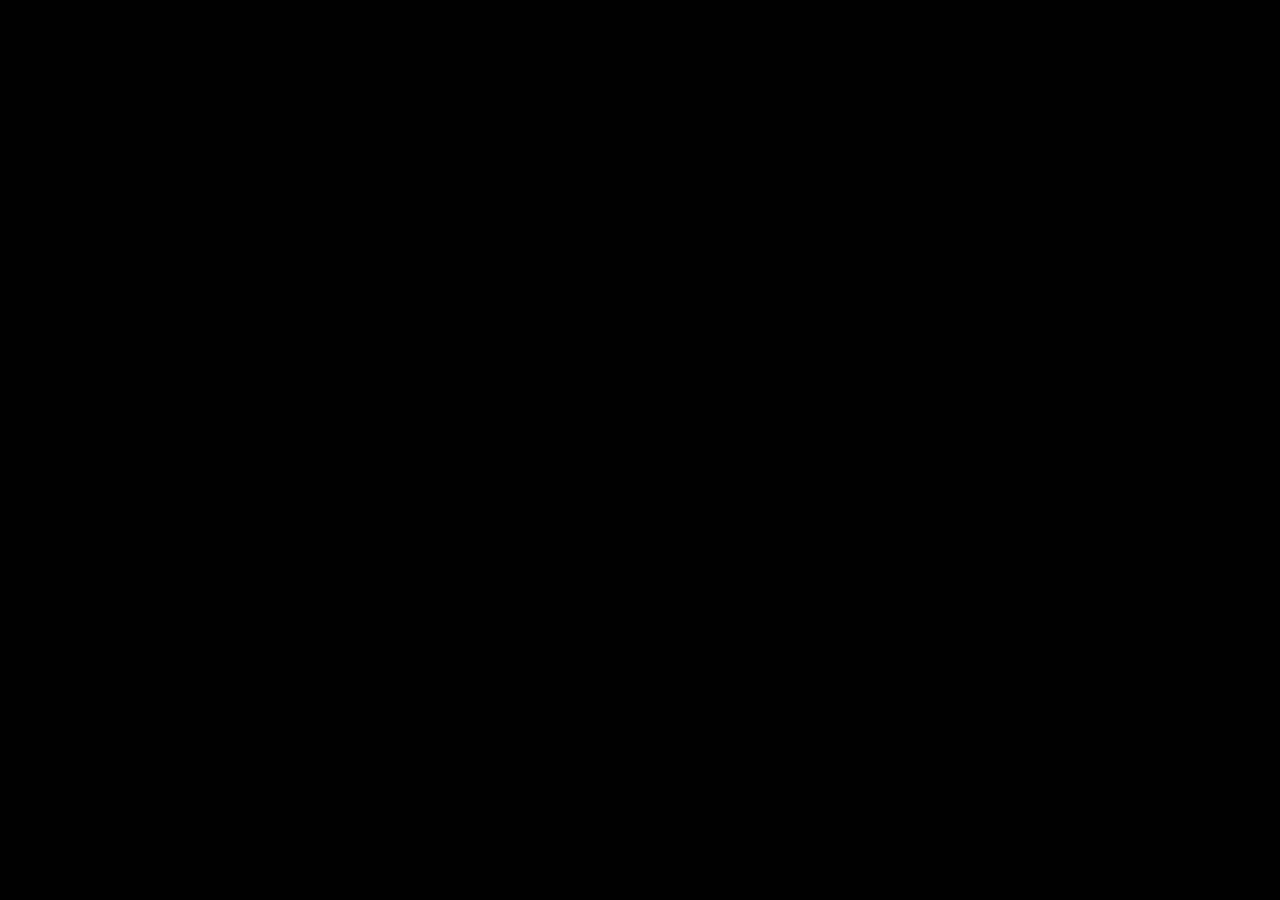
==== commit 938e42b0: "Use a pure black stage and a device bezel around the phone. Drop the canvas grid so the simulator si" ====
--- a/index.html
+++ b/index.html
@@ -25,7 +25,7 @@
     margin: 0;
     padding: 0;
     height: 100%;
-    background: var(--color-background-alternative);
+    background: #000;
     color: var(--color-text-default);
     overflow: hidden;
   }
@@ -414,9 +414,7 @@
     flex-direction: column;
     align-items: stretch;
     justify-content: stretch;
-    background:
-      radial-gradient(ellipse 80% 60% at 50% 40%, rgba(67,174,252,0.04), transparent 60%),
-      var(--color-background-alternative);
+    background: #000;
     position: relative;
     overflow: hidden;
   }
@@ -493,21 +491,31 @@
     align-items: center;
     justify-content: center;
     overflow: auto;
-    border-top: 1px solid var(--color-border-muted);
+    border-top: none;
+    background: #000;
   }
   /* When the gallery is in the canvas, don't flex-center — let it scroll naturally. */
   .stage-canvas:has(.gallery-root) {
     display: block;
   }
-  .stage-grid {
-    position: absolute;
-    inset: 0;
-    background-image:
-      linear-gradient(var(--color-border-muted) 1px, transparent 1px),
-      linear-gradient(90deg, var(--color-border-muted) 1px, transparent 1px);
-    background-size: 32px 32px;
-    opacity: 0.25;
-    pointer-events: none;
+  .stage-grid { display: none; }
+  .phone-chrome {
+    padding: 12px;
+    border-radius: 60px;
+    background: linear-gradient(165deg, #5a5a5e 0%, #2a2a2e 36%, #111113 72%, #0a0a0a 100%);
+    box-shadow:
+      inset 0 1px 0 rgba(255,255,255,0.22),
+      inset 0 -1px 0 rgba(0,0,0,0.55),
+      0 0 0 1px #2c2c30,
+      0 28px 80px rgba(0,0,0,0.7);
+  }
+  .phone-chrome > * {
+    border-radius: 48px;
+    overflow: hidden;
+  }
+  .phone-chrome .bare-phone {
+    border-radius: 48px;
+    box-shadow: none;
   }
   .stage-meta {
     position: absolute;
@@ -644,15 +652,15 @@
 <div id="root"></div>
 
 <!-- Components, in order of dependency -->
-<script type="text/babel" src="frames/ios-frame.jsx"></script>
+<script type="text/babel" src="frames/ios-frame.jsx?v=bezel"></script>
 <script type="text/babel" src="src/store.jsx?v=embed"></script>
 <script type="text/babel" src="src/token-logos.jsx"></script>
-<script type="text/babel" src="src/explore-screen.jsx?v=filter-sm"></script>
+<script type="text/babel" src="src/explore-screen.jsx?v=search-sites"></script>
 <script type="text/babel" src="src/mvp-screen.jsx"></script>
-<script type="text/babel" src="src/prod-screen.jsx?v=net-icons"></script>
-<script type="text/babel" src="src/simulator.jsx?v=phone-black"></script>
+<script type="text/babel" src="src/prod-screen.jsx?v=search-sites"></script>
+<script type="text/babel" src="src/simulator.jsx?v=phone-chrome"></script>
 <script type="text/babel" src="src/components-gallery.jsx"></script>
 <script type="text/babel" src="src/panel.jsx"></script>
-<script type="text/babel" src="src/app.jsx?v=embed"></script>
+<script type="text/babel" src="src/app.jsx?v=stage-black"></script>
 </body>
 </html>
